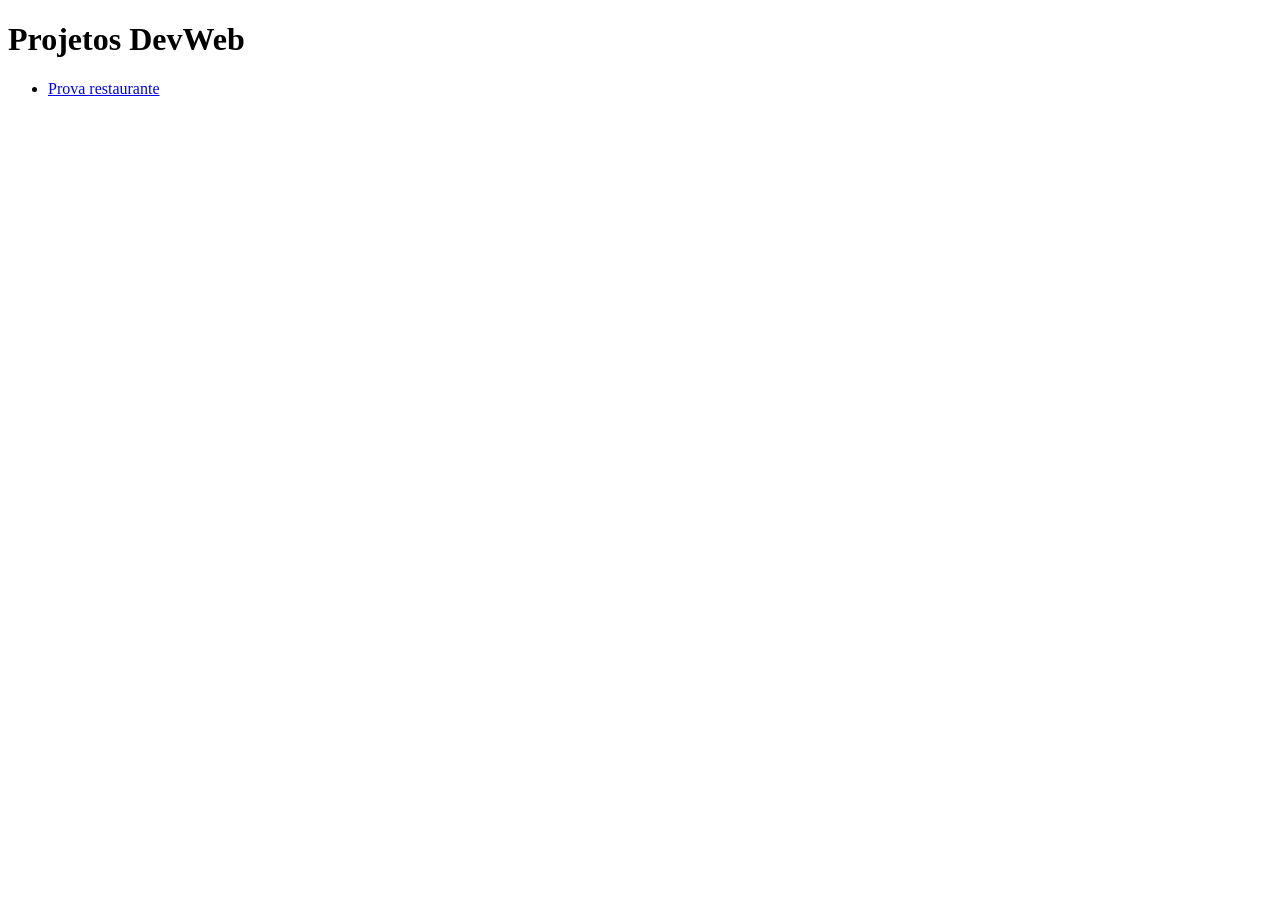
==== index.html @ 04eb8945 "feat: Prova restaurante" ====
<!DOCTYPE html>
<html lang="en">
<head>
    <meta charset="UTF-8">
    <meta name="viewport" content="width=device-width, initial-scale=1.0">
    <title>Projetos DevWeb</title>
</head>
<body>
    <main>
        <h1>Projetos DevWeb</h1>
        <ul>
            <li>
                <a href="teste-prova-restaurante/">Prova restaurante</a>
            </li>
        </ul>
    </main>
</body>
</html>
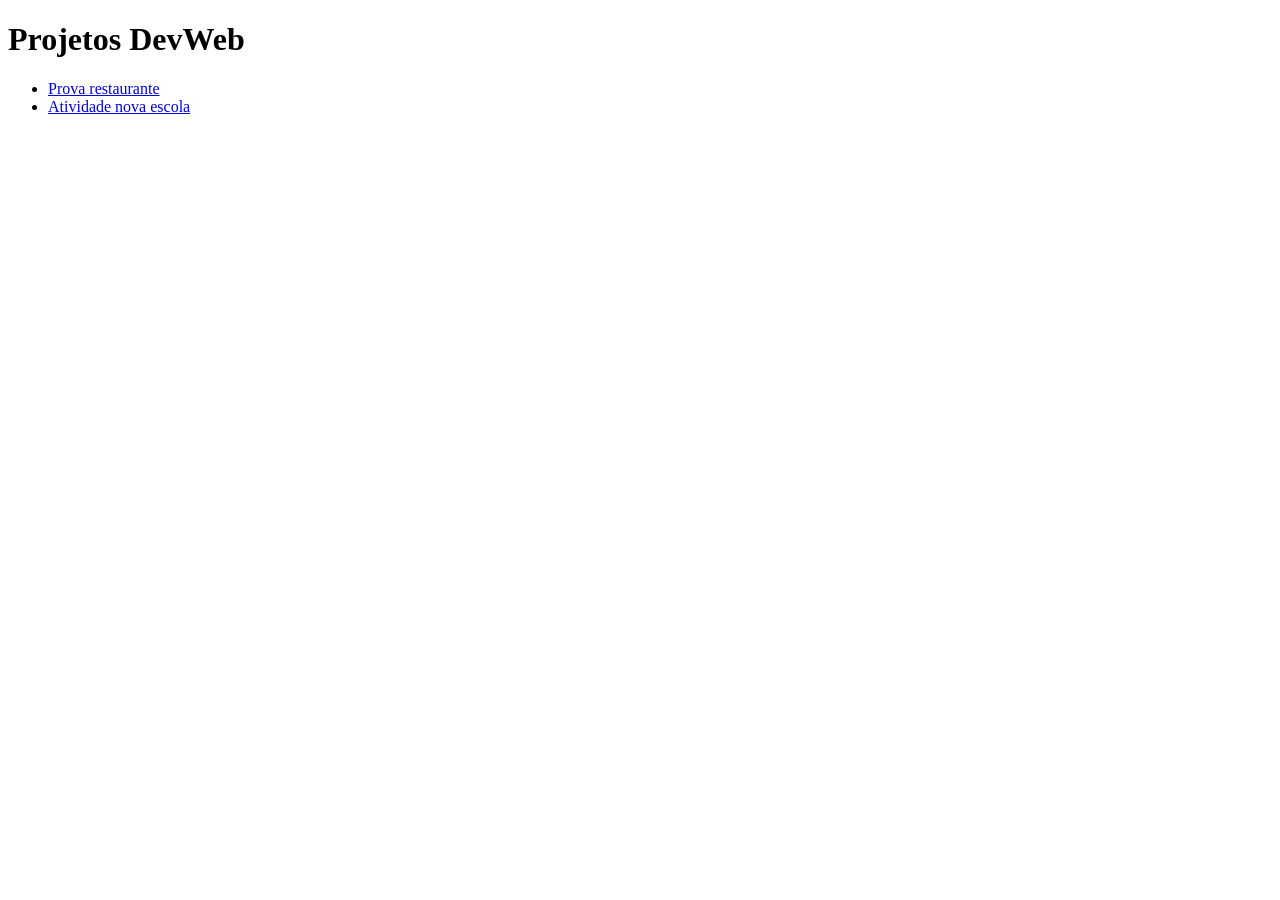
==== commit 1085319d: "feat: Atividade nova escola" ====
--- a/index.html
+++ b/index.html
@@ -12,6 +12,9 @@
             <li>
                 <a href="teste-prova-restaurante/">Prova restaurante</a>
             </li>
+            <li>
+                <a href="atv-nv-escola/">Atividade nova escola</a>
+            </li>
         </ul>
     </main>
 </body>
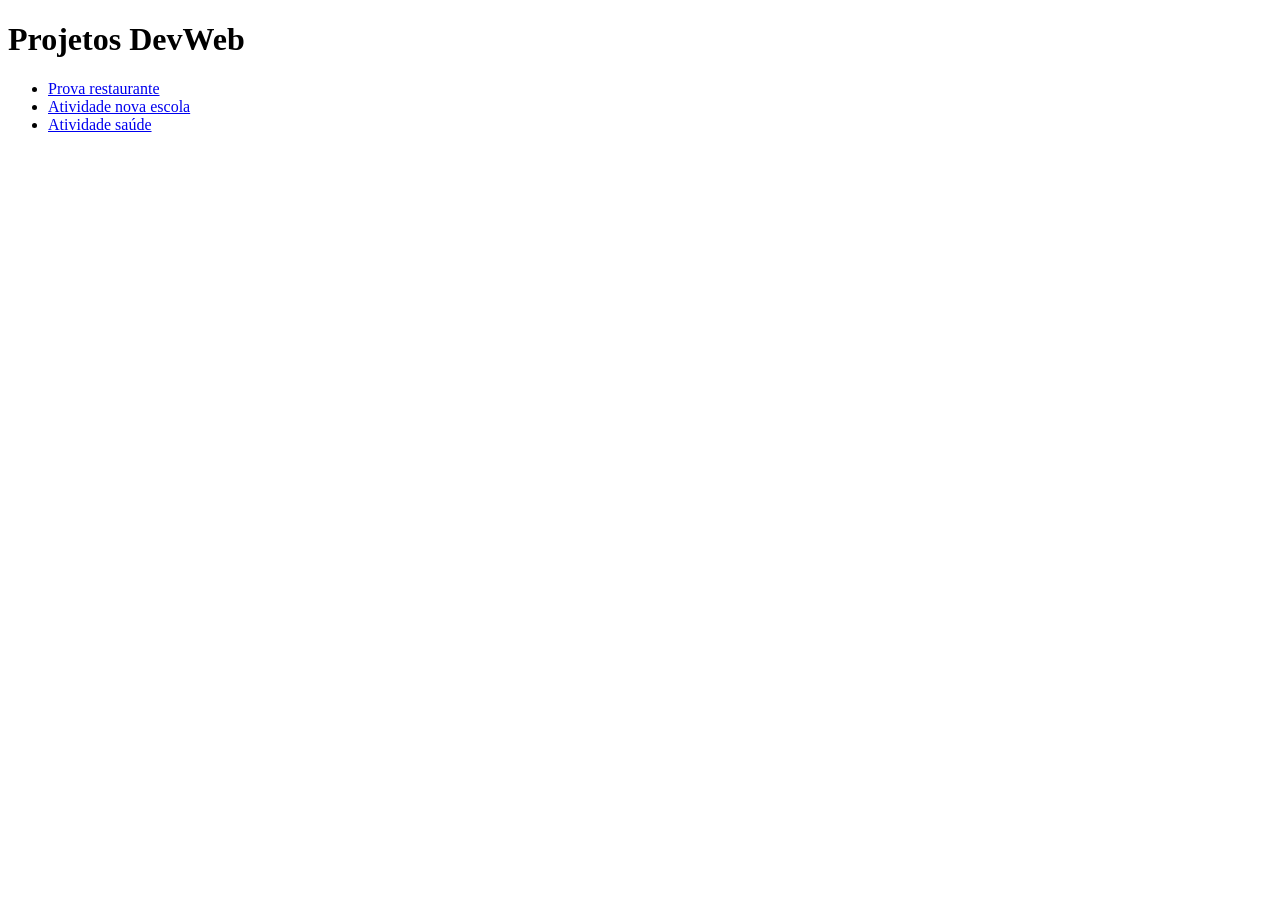
==== commit 26512065: "Atividade saúde 2" ====
--- a/index.html
+++ b/index.html
@@ -15,6 +15,9 @@
             <li>
                 <a href="atv-nv-escola/">Atividade nova escola</a>
             </li>
+            <li>
+                <a href="atv-saude/">Atividade saúde</a>
+            </li>
         </ul>
     </main>
 </body>
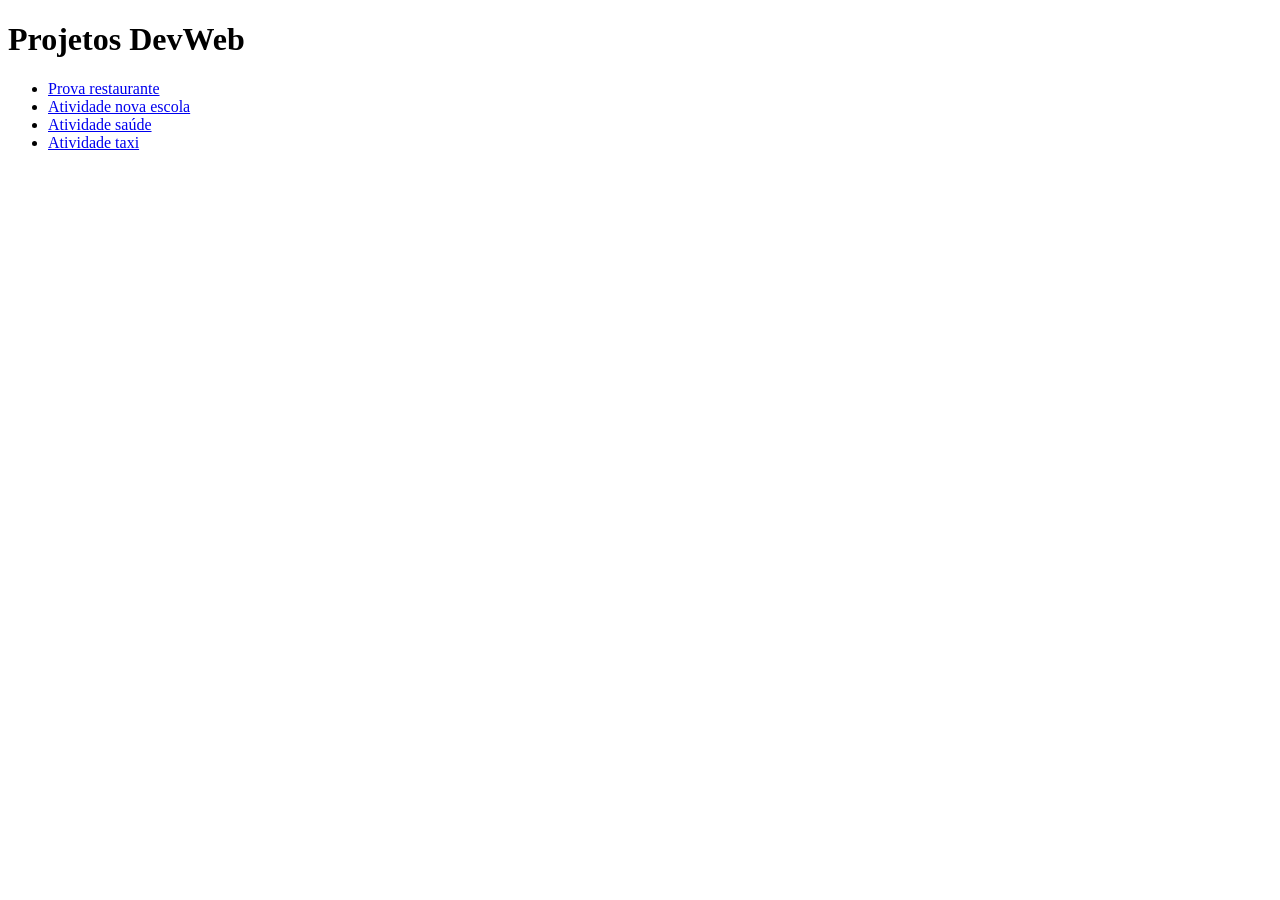
==== commit 57627eda: "feat: atv taxi 2" ====
--- a/index.html
+++ b/index.html
@@ -18,6 +18,9 @@
             <li>
                 <a href="atv-saude/">Atividade saúde</a>
             </li>
+            <li>
+                <a href="atv-taxi/">Atividade taxi</a>
+            </li>
         </ul>
     </main>
 </body>
